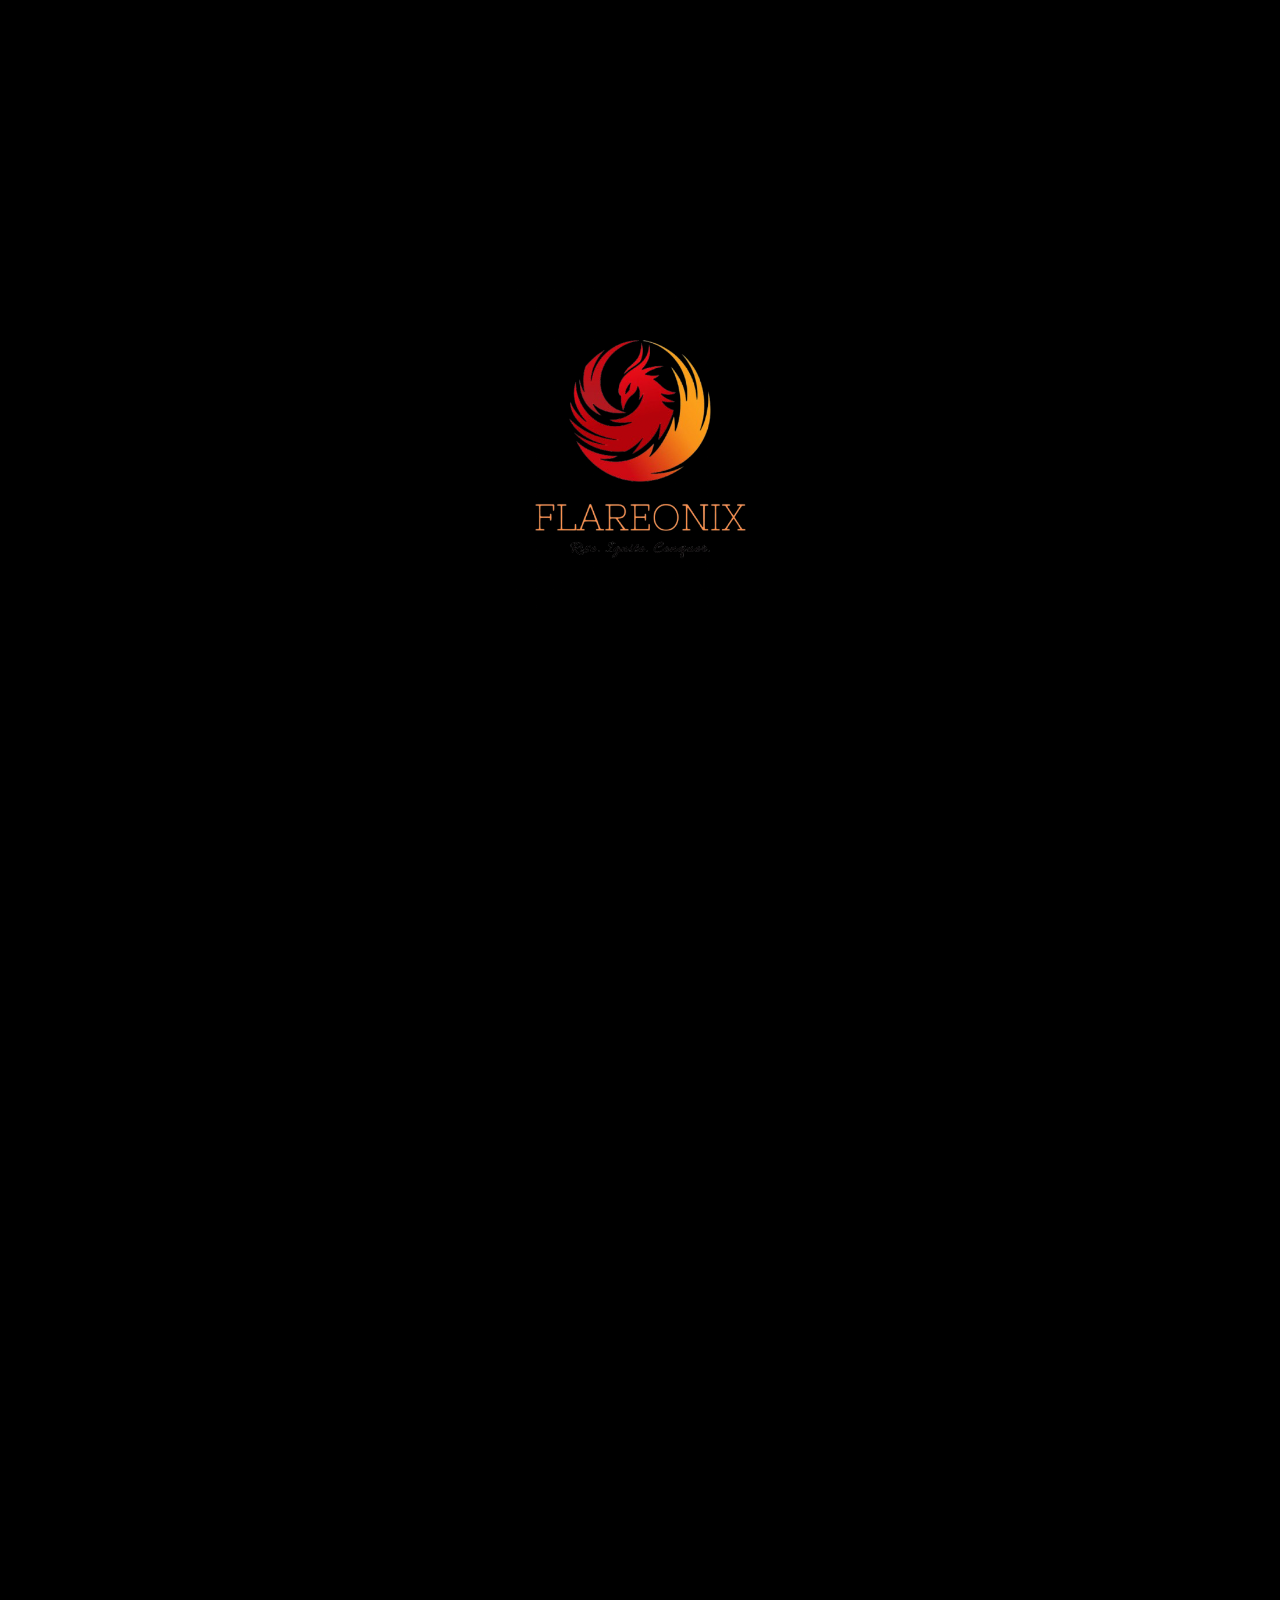
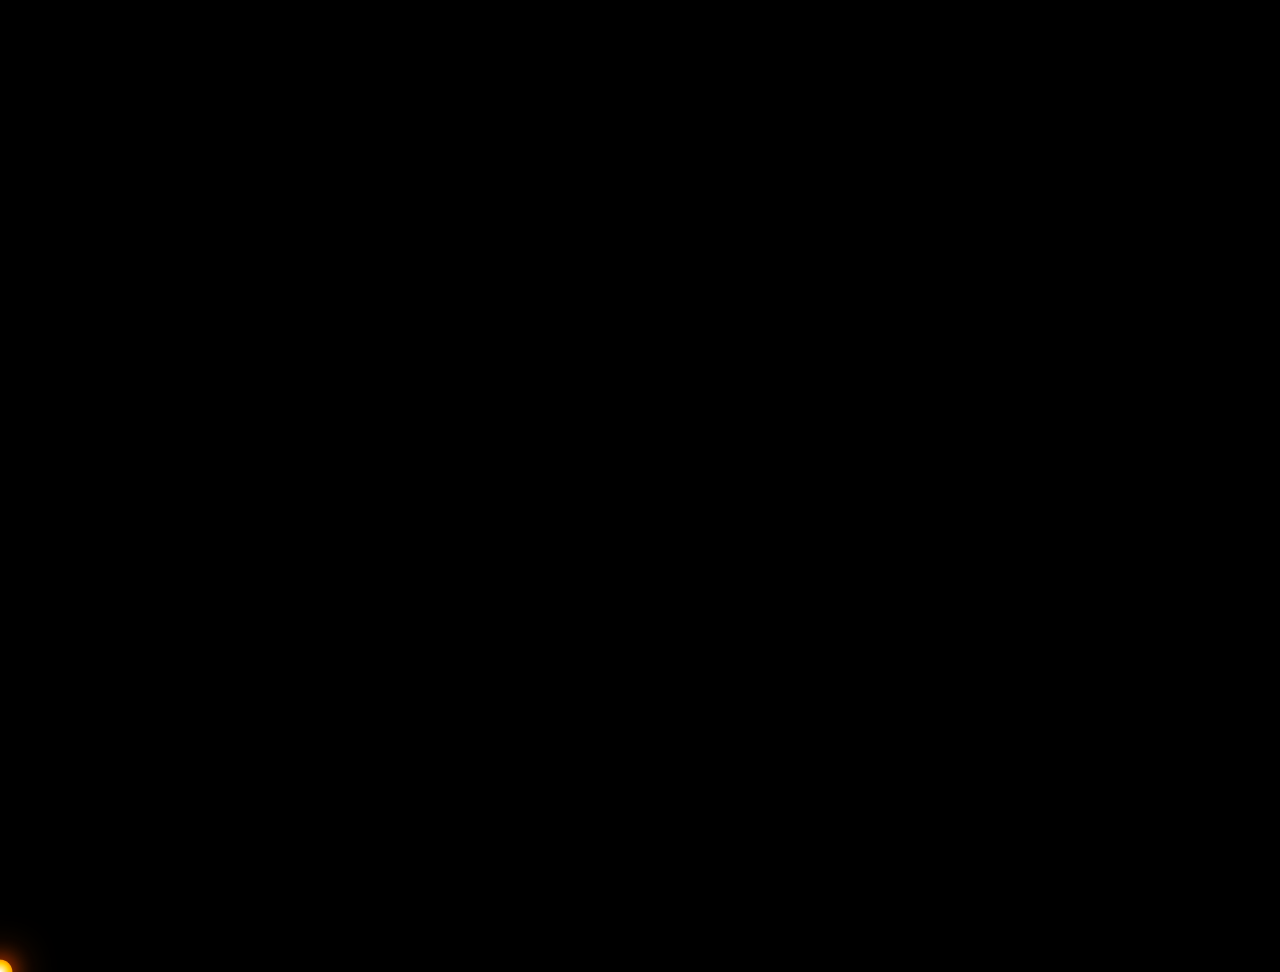
==== index.html @ 2923c957 "-->" ====
<!DOCTYPE html>
<html lang="en">
<head>
    <meta charset="UTF-8">
    <meta name="viewport" content="width=device-width, initial-scale=1.0">
    <link rel="stylesheet" href="style.css">
    <script src="script.js" defer></script>
    <title>Flareonix</title>
</head>
<body>

<div id="loader"></div>

<div id="contentSkeleton">
    <div class="skeleton title"></div>
    <div class="skeleton card"></div>
    <div class="skeleton card"></div>
</div>

<img src="/img/logo.png" id="loaderLogo" alt="Flareonix">

<div id="mainContent">

    <div class="noise"></div>
    <div class="blob blob1"></div>
    <div class="blob blob2"></div>
    <div class="blob blob3"></div>

    <header>

        <a href="/main/index.html" class="header-logo">
            <img src="/img/logo.png" alt="Flareonix" class="nav-logo" style="display: none;">
        </a>

        <nav class="desktop-nav">
            <a href="/main/index.html" class="active">Home</a>
            <a href="/main/about/index.html">About</a>
            <a href="#">Community</a>
            <a href="#">Agency</a>
            <a href="#">Incubator</a>
            <a href="#">AI Tools</a>
            <a href="/main/contact/index.html">Contact</a>
        </nav>

        <button class="flare desktop-flare">Enter The Fire</button>

        <button class="menu-toggle" aria-label="Open menu" aria-expanded="false">
            <span></span>
            <span></span>
            <span></span>
        </button>

    </header>

    <div class="mobile-menu" id="mobileMenu">
        <nav class="mobile-nav">
            <a href="/main/index.html" class="active">Home</a>
            <a href="/main/about/index.html">About</a>
            <a href="#">Community</a>
            <a href="#">Agency</a>
            <a href="#">Incubator</a>
            <a href="#">AI Tools</a>
            <a href="/main/contact/index.html">Contact</a>
        </nav>
        <button class="flare mobile-flare">Enter The Fire</button>
    </div>

    <section class="auth-screen" id="authScreen">
        <div class="auth-container">
            <h1>Enter the <span>Fire</span></h1>
            <p>Sign in to access your dashboard and community</p>
            <div class="auth-card">
                <button class="google-btn">
                    <svg width="22" height="22" viewBox="0 0 48 48">
                        <path fill="#FFC107" d="M43.6 20.5H42V20H24v8h11.3C33.7 32.7 29.3 36 24 36c-6.6 0-12-5.4-12-12S17.4 12 24 12c3 0 5.8 1.1 7.9 2.9l5.7-5.7C34.1 6.1 29.3 4 24 4 12.9 4 4 12.9 4 24s8.9 20 20 20 20-8.9 20-20c0-1.3-.1-2.7-.4-3.5z"/>
                        <path fill="#FF3D00" d="M6.3 14.7l6.6 4.8C14.7 16 19 12 24 12c3 0 5.8 1.1 7.9 2.9l5.7-5.7C34.1 6.1 29.3 4 24 4 16.3 4 9.7 8.3 6.3 14.7z"/>
                        <path fill="#4CAF50" d="M24 44c5.2 0 10-2 13.5-5.2l-6.2-5.2C29.2 35.1 26.7 36 24 36c-5.2 0-9.6-3.3-11.1-7.9l-6.5 5C9.7 39.7 16.3 44 24 44z"/>
                        <path fill="#1976D2" d="M43.6 20.5H42V20H24v8h11.3c-1 2.7-3 4.9-5.7 6.4l6.2 5.2C39.7 36.3 44 30.7 44 24c0-1.3-.1-2.7-.4-3.5z"/>
                    </svg>
                    Continue with Google
                </button>
                <div class="divider"><span>OR</span></div>
                <small>New to Flareonix? Just click above to create your account automatically.</small>
                <a href="#" class="back-home">← Back to Home</a>
            </div>
            <div class="auth-footer">By signing in, you agree to our Terms of Service and Privacy Policy.</div>
        </div>
    </section>

    <section class="hero">
        <div class="hero-content">
            <span class="tag">Rise. Ignite. Conquer.</span>
            <h1>
                This is not a platform.<br>
                <span>This is where creators are reborn.</span>
            </h1>
            <p>Join the movement. Build your identity. Earn. Grow. Dominate.</p>
            <div class="hero-buttons">
                <button class="primary">Get Started</button>
                <button class="secondary">View Work</button>
            </div>
        </div>
    </section>

    <section class="information">
        <div class="information-content">
            <h4>WHAT IS FLAREONIX?</h4>
            <h1>A Movement for the <span>Unstoppable</span></h1>
            <p>Flareonix is where ambitious youth transform their dreams into reality. We combine community, AI tools, mentorship, and real earning opportunities to create the ultimate ecosystem for creators and founders.</p>
        </div>
    </section>

    <section class="stats">
        <div class="stat-card reveal">
            <h2>150+</h2>
            <p>Projects Completed</p>
        </div>
        <div class="stat-card reveal">
            <h2>99%</h2>
            <p>Client Satisfaction</p>
        </div>
        <div class="stat-card reveal">
            <h2>24/7</h2>
            <p>Support System</p>
        </div>
    </section>

    <section class="features">
        <div class="feature reveal">
            <div class="icon"></div>
            <h3>Modern Motion</h3>
            <p>High-end transitions and immersive interactions.</p>
        </div>
        <div class="feature reveal">
            <div class="icon"></div>
            <h3>Premium UI</h3>
            <p>Minimal yet futuristic visual language.</p>
        </div>
        <div class="feature reveal">
            <div class="icon"></div>
            <h3>Performance</h3>
            <p>Optimized animations and smooth rendering.</p>
        </div>
    </section>

    <section class="cta reveal">
        <h2>Ready to build something extraordinary?</h2>
        <button>Start Project</button>
    </section>

</div><!-- end #mainContent -->

<div id="particles"></div>

<script>
/* Fire trail + sparks on mouse */
let lastX = 0, lastY = 0;

document.addEventListener("mousemove", (e) => {
    const distance = Math.hypot(e.clientX - lastX, e.clientY - lastY);
    if (distance < 8) return;
    lastX = e.clientX;
    lastY = e.clientY;
    const fire = document.createElement("div");
    fire.className = "fire-trail";
    fire.style.left = e.clientX + "px";
    fire.style.top  = e.clientY + "px";
    document.body.appendChild(fire);
    setTimeout(() => fire.remove(), 800);
});

document.addEventListener("click", (e) => {
    for (let i = 0; i < 18; i++) {
        const spark = document.createElement("div");
        spark.className = "spark";
        spark.style.left = e.clientX + "px";
        spark.style.top  = e.clientY + "px";
        const angle    = Math.random() * Math.PI * 2;
        const distance = 40 + Math.random() * 60;
        spark.style.setProperty("--dx", `${Math.cos(angle) * distance}px`);
        spark.style.setProperty("--dy", `${Math.sin(angle) * distance}px`);
        document.body.appendChild(spark);
        setTimeout(() => spark.remove(), 700);
    }
});

/* Flame cursor */
const cursor = document.createElement("div");
cursor.className = "flame-cursor";
document.body.appendChild(cursor);
document.addEventListener("mousemove", (e) => {
    cursor.style.left = e.clientX + "px";
    cursor.style.top  = e.clientY + "px";
});
</script>

<script>
/* Stat counter animation */
const counters = document.querySelectorAll('.stat-card h2');
const observer = new IntersectionObserver((entries) => {
    entries.forEach(entry => {
        if (!entry.isIntersecting) return;
        const counter     = entry.target;
        const originalText = counter.innerText;
        if (originalText.includes('/')) {
            let count = 0;
            const target = 24;
            const update = () => {
                count++;
                if (count <= target) {
                    counter.innerText = count + "/7";
                    setTimeout(update, 60);
                }
            };
            update();
        } else {
            const target = parseInt(originalText.replace(/\D/g, ''));
            const suffix = originalText.replace(/[0-9]/g, '');
            let count = 0;
            const updateCount = () => {
                const increment = Math.ceil(target / 140);
                count += increment;
                if (count >= target) {
                    counter.innerText = target + suffix;
                } else {
                    counter.innerText = count + suffix;
                    setTimeout(updateCount, 20);
                }
            };
            updateCount();
        }
        observer.unobserve(counter);
    });
}, { threshold: 0.5 });

counters.forEach(counter => observer.observe(counter));
</script>

</body>
</html>
---- style.css ----
*{
  margin:0;
  padding:0;
  box-sizing:border-box;
}

html{
    font-size:16px;
    overflow-x:hidden;
}

body{
    overflow-x:hidden;
    width:100%;
    cursor:none;
}

:root{
  --primary: rgb(255,69,0);
  --white: #fff
}

body{
  background:#000;
  color: var(--white);
  padding-left:env(safe-area-inset-left);
  padding-right:env(safe-area-inset-right);
  overflow-x:hidden;
  font-family: 'Poppins', sans-serif;
  font-weight: 800;
}

#contentSkeleton{
    position:fixed;
    inset:0;
    background:#000;
    z-index:10001;

    padding:140px 10%;

    transition:.3s;
}

.skeleton{
    position:relative;
    overflow:hidden;
    background:#111;
    border-radius:20px;
}

.skeleton::before{
    content:"";
    position:absolute;
    inset:0;

    background:
    linear-gradient(
        90deg,
        transparent,
        rgba(255,255,255,.08),
        transparent
    );

    animation:skeletonMove 1.2s infinite;
}

.skeleton.title{
    height:70px;
    width:50%;
    margin:auto;
    margin-bottom:40px;
}

.skeleton.card{
    height:220px;
    margin-bottom:25px;
}

@keyframes skeletonMove{

    from{
        transform:translateX(-100%);
    }

    to{
        transform:translateX(100%);
    }

}

.noise{
  position:fixed;
  width:100%;
  height:100%;
  background:url('https://grainy-gradients.vercel.app/noise.svg');
  opacity:0.04;
  pointer-events:none;
  z-index:1000;
}

header{
  width:100%;
  display:flex;
  align-items:center;
  justify-content:space-between;
  padding:22px 8%;
  padding-top:max(22px, env(safe-area-inset-top));
  position:fixed;
  top:0;
  z-index:500;
  backdrop-filter:blur(20px);
  -webkit-backdrop-filter:blur(20px);
}

/* Logo in header */
.header-logo{
  display:flex;
  align-items:center;
  text-decoration:none;
  flex-shrink:0;
}

.nav-logo{
  width:110px;
  height:auto;
  display:block;
  filter:drop-shadow(0 0 8px rgba(255,69,0,0.3));
}

.flare{
  background:var(--primary);
  color:white;
  border:none;
  padding:14px 50px;
  border-radius:999px;
  cursor:pointer;
  position:relative;
  overflow:hidden;
  display:inline-flex;
  align-items:center;
  transition:all 0.4s ease;
  justify-content:center;
  white-space:nowrap;
}

.flare:hover{
  transform:translateY(-3px) scale(1.05);
  box-shadow:
    0 0 10px rgba(255,69,0,0.6),
    0 0 25px rgba(255,69,0,0.8),
    0 0 50px rgba(255,69,0,0.6);
  background:#ff5a1f;
}

.flare::before{
  content:"";
  position:absolute;
  inset:0;
  border-radius:999px;
  background:rgba(255,255,255,0.15);
  opacity:0;
  transition:0.4s;
}

.flare:hover::before{
  opacity:1;
}

nav{
    display: flex;
    gap: 30px;
    align-items:center;
}

nav a{
  color:white;
  text-decoration:none;
  position:relative;
  transition:0.3s;
  font-size:0.95rem;
  font-weight:600;
}

/* underline */
nav a::after{
  content:"";
  position:absolute;
  left:0;
  bottom:-5px;
  width:0%;
  height:2px;
  background:var(--primary);
  transition:0.3s;
}

nav a:hover{
  color:var(--primary);
}

nav a:hover::after{
  width:100%;
}

nav a.active{
  color:var(--primary);
}

nav a.active::after{
  width:100%;
}

#loader{
  position:fixed;
  inset:0;
  background:#000;
  z-index:9999;
  overflow:hidden;
  transition:opacity 1s ease;
}

#loaderLogo{
  position:fixed;
  top:50%;
  left:50%;
  width:260px;
  transform:translate(-50%,-50%);
  z-index:10000;
  animation:blink 1s infinite alternate;    
  transition:
    top 1.8s cubic-bezier(0.65,0,0.35,1),
    left 1.8s cubic-bezier(0.65,0,0.35,1),
    width 1.8s cubic-bezier(0.65,0,0.35,1),
    transform 1.8s cubic-bezier(0.65,0,0.35,1);
}

@keyframes blink{

  0%{
    opacity:0.5;
    filter:drop-shadow(0 0 5px #ff3c00);
    transform:translate(-50%,-50%) scale(0.98);
  }

  100%{
    opacity:1;
    filter:drop-shadow(0 0 25px #ff6a00);
    transform:translate(-50%,-50%) scale(1.03);
  }

}

#mainContent{
  opacity:0;
  transition:opacity 1.2s ease;
}

.moveToHeader{
  animation: moveLogo 2s forwards ease-in-out;
}

@keyframes moveLogo{
  0%{
    top:50%;
    left:50%;
    transform:translate(-50%,-50%) scale(1);
    width:260px;
    opacity:1;
  }

  70%{
    top:20px;
    left:40px;
    transform:translate(0,0) scale(0.5);
    width:120px;
    opacity:1;
  }

  100%{
    top:20px;
    left:40px;
    transform:translate(0,0) scale(0.5);
    width:120px;
    opacity:0;
  }
}

#particles{
    position:fixed;
    inset:0;
    pointer-events:none;
    overflow:hidden;
    z-index:-1;
}

.fire-particle{
    position:absolute;
    width:8px;
    height:8px;
    border-radius:50%;
    background:var(--primary);
    filter:blur(2px);
    animation:floatUp linear forwards;
}

@keyframes floatUp{
    from{
        transform:translateY(100vh);
        opacity:1;
    }
    to{
        transform:translateY(-100px);
        opacity:0;
    }
}

.fire-trail,
.spark{
    position:fixed;
    pointer-events:none;
    border-radius:50%;
    z-index:99999;
}

.fire-trail{
    width:12px;
    height:12px;
    background:radial-gradient(
        circle,
        #fff 0%,
        #ffcc00 25%,
        #ff6900 60%,
        transparent 100%
    );
    animation:fireFade .8s forwards;
}

.spark{
    width:6px;
    height:6px;
    background:#ffd700;
    box-shadow:
        0 0 10px #ffd700,
        0 0 20px #ff6900;
    animation:sparkFly .7s forwards;
}

@keyframes fireFade{
    0%{
        opacity:1;
        transform:scale(1);
    }

    100%{
        opacity:0;
        transform:scale(3);
    }
}

@keyframes sparkFly{
    100%{
        opacity:0;
        transform:
            translate(
                var(--dx),
                var(--dy)
            )
            scale(0);
    }
}

.flame-cursor{
    position:fixed;
    width:25px;
    height:25px;
    border-radius:50%;
    background:
        radial-gradient(
            circle,
            #fff,
            #ffcc00,
            #ff4500
        );
    pointer-events:none;
    z-index:999999;
    transform:translate(-50%,-50%);
    box-shadow:
        0 0 20px #ff4500,
        0 0 40px #ff6900;
}

.blob{
  position:fixed;
  border-radius:50%;
  filter:blur(120px);
  opacity:0.18;
  z-index:-1;
}

.blob1{
  width:400px;
  height:400px;
  background:var(--primary);
  top:-100px;
  left:-100px;
}

.blob2{
  width:350px;
  height:350px;
  background:#ff8c42;
  right:-100px;
  top:200px;
}

.blob3{
  width:300px;
  height:300px;
  background:#ff3c00;
  bottom:-100px;
  left:40%;
}

/* HERO SECTION */

.hero{
    min-height:100vh;
    width:100%;
    display:flex;
    justify-content:center;
    align-items:center;
    text-align:center;
    position:relative;
    overflow:hidden;
    padding:0 8%;
    background:
    radial-gradient(circle at center,
    rgba(255,69,0,0.18) 0%,
    rgba(0,0,0,0.95) 45%,
    #000 75%);
}

.information{
    width:100%;
    display:flex;
    justify-content:center;
    align-items:center;
    text-align:center;
    position:relative;
    overflow:hidden;
    padding:0 8%;
}

/* HERO CONTENT */

.hero-content{
    max-width:1300px;
    z-index:2;
}

.information-content{
    max-width:1300px;
    z-index:2;
}

.information h1{
    font-family:'Poppins',sans-serif;
    font-size:clamp(2.2rem,6vw,5rem);
    font-weight:900;
    line-height:0.95;
    color:white;
    letter-spacing:-5px;
    margin-bottom:35px;
}

.information h1 span{
    color:#ff4500;
}

.information p{
    color:#9f9f9f;
    font-size:1.25rem;
    line-height:1.8;
    max-width:850px;
    margin:auto;

    font-family:'Poppins',sans-serif;
    font-weight:500;
}

/* TAG */

.tag{
    display:inline-block;
    padding:12px 22px;
    border:1px solid rgba(255,69,0,0.4);
    border-radius:999px;
    color:#ff4500;
    background:rgba(255,69,0,0.08);
    font-size:0.9rem;
    letter-spacing:4px;
    text-transform:uppercase;
    margin-bottom:35px;
    backdrop-filter:blur(10px);
}

/* HEADING */

.hero h1{
    font-family:'Poppins',sans-serif;
    font-size:clamp(2.8rem,8vw,7rem);
    font-weight:900;
    line-height:0.95;
    color:white;
    letter-spacing:-5px;
    margin-bottom:35px;
}

/* ORANGE TEXT */

.hero h1 span{
    color:#ff4500;
/* 
    text-shadow:
    0 0 15px rgba(255,69,0,0.6),
    0 0 35px rgba(255,69,0,0.4),
    0 0 60px rgba(255,69,0,0.25); */
}

/* PARAGRAPH */

.hero p{
    color:#9f9f9f;
    font-size:1.25rem;
    line-height:1.8;
    max-width:850px;
    margin:auto;

    font-family:'Poppins',sans-serif;
    font-weight:500;
}

.hero p,
.information p{
    font-size:clamp(1rem,2vw,1.25rem);
}

img{
    max-width:100%;
    height:auto;
    display:block;
}

/* BUTTONS */

.hero-buttons{
    margin-top:50px;
    display:flex;
    justify-content:center;
    gap:25px;
}

/* PRIMARY BUTTON */

.primary{
    padding:18px 45px;
    border:none;
    border-radius:999px;
    background:#ff4500;
    color:white;
    font-size:1rem;
    font-weight:600;
    cursor:pointer;

    transition:0.4s ease;

    box-shadow:
    0 0 10px rgba(255,69,0,0.4),
    0 0 25px rgba(255,69,0,0.2);
}

.primary:hover{
    transform:translateY(-5px) scale(1.05);

    box-shadow:
    0 0 20px rgba(255,69,0,0.7),
    0 0 50px rgba(255,69,0,0.5);
}

/* SECONDARY BUTTON */

.secondary{
    padding:18px 45px;
    border-radius:999px;
    border:1px solid rgba(255,255,255,0.15);
    background:transparent;
    color:white;
    font-size:1rem;
    font-weight:600;
    cursor:pointer;

    transition:0.4s ease;
}

.secondary:hover{
    background:white;
    color:black;
    transform:translateY(-5px);
}


@media(max-width:1200px){

    .hero h1{
        font-size:5rem;
    }

}

@media(max-width:768px){

    .hero h1{
        font-size:3.2rem;
        letter-spacing:-2px;
    }

    .hero p{
        font-size:1rem;
    }

    .hero-buttons{
        flex-direction:column;
        align-items:center;
    }

}

.stats{
  padding:120px 8%;
  display:grid;
  grid-template-columns:repeat(3,1fr);
  gap:30px;
}

.stat-card{
  background:rgba(255,255,255,0.03);
  border:1px solid rgba(255,255,255,0.08);
  border-radius:30px;
  padding:50px;
  text-align:center;
  transition:0.4s;
}

.stat-card:hover{
  transform:translateY(-10px);
  border-color:rgba(255,69,0,0.5);
}

.stat-card h2{
  font-size:4rem;
  color:var(--primary);
}

.features{
  padding:100px 8%;
  display:grid;
  grid-template-columns:repeat(3,1fr);
  gap:30px;
}

.feature{
  background:rgba(255,255,255,0.03);
  border-radius:30px;
  padding:40px;
  border:1px solid rgba(255,255,255,0.08);
  transition:0.4s;
}

.feature:hover{
  transform:translateY(-12px);
  border-color:rgba(255,69,0,0.4);
}

.icon{
  width:60px;
  height:60px;
  border-radius:20px;
  background:linear-gradient(135deg,var(--primary),#ff8c42);
  margin-bottom:20px;
}

.feature h3{
  margin-bottom:20px;
}

.feature p{
  color:#999;
  line-height:1.7;
}

.cta{
  padding:150px 8%;
  text-align:center;
}

.cta h2{
  font-size:clamp(2rem,5vw,4rem);
  margin-bottom:40px;
}

.cta button{
  background:var(--primary);
  border:none;
  color:white;
  padding:20px 40px;
  border-radius:20px;
  font-size:1rem;
  cursor:pointer;
}

/* AUTH SCREEN */

.auth-screen{
    position:fixed;
    inset:0;
    background:#000;
    z-index:9999;

    display:flex;
    justify-content:center;
    align-items:center;

    opacity:0;
    visibility:hidden;
    transform:scale(.8) rotate(-8deg);

    transition:
        opacity .7s ease,
        transform .7s cubic-bezier(.34,1.56,.64,1),
        visibility .7s;

    overflow:hidden;
}

.auth-screen.show{
    opacity:1;
    visibility:visible;
    transform:scale(1) rotate(0deg);
}

.auth-container{
    animation:none;
}

.auth-screen::before{
    content:"";
    position:absolute;
    width:600px;
    height:600px;
    background:radial-gradient(circle,
    rgba(255,69,0,0.18) 0%,
    transparent 70%);

    top:-200px;
    left:50%;
    transform:translateX(-50%);
}

/* CONTAINER */

.auth-container{
    width:100%;
    max-width:700px;
    text-align:center;
    z-index:2;
}

/* LOGO */

.auth-logo{
    width:90px;
    margin-bottom:25px;

    filter:drop-shadow(0 0 20px rgba(255,69,0,0.4));
}

/* TITLE */

.auth-container h1{
    font-size:clamp(2.5rem,6vw,4.5rem);
    font-weight:900;
    line-height:1;
    margin-bottom:18px;

    letter-spacing:-3px;
}

.auth-container h1 span{
    color:#ff4500;
}

/* SUBTITLE */

.auth-container p{
    color:#9f9f9f;
    font-size:1.3rem;
    margin-bottom:60px;
}

/* CARD */

.auth-card{
    width:100%;
    background:rgba(255,255,255,0.02);

    border:1px solid rgba(255,255,255,0.08);

    border-radius:35px;

    padding:45px;

    backdrop-filter:blur(20px);

    box-shadow:
    0 0 30px rgba(255,69,0,0.06);
}

/* GOOGLE BUTTON */

.google-btn{
    width:100%;
    padding:22px;

    border:none;
    border-radius:999px;

    background:white;
    color:black;

    font-size:1.4rem;
    font-weight:600;

    display:flex;
    justify-content:center;
    align-items:center;
    gap:18px;

    cursor:pointer;

    transition:0.4s;
}

.google-btn:hover{
    transform:translateY(-4px) scale(1.02);

    box-shadow:
    0 0 30px rgba(255,255,255,0.25);
}

/* DIVIDER */

.divider{
    margin:40px 0;
    position:relative;
}

.divider::before{
    content:"";
    position:absolute;
    top:50%;
    left:0;

    width:100%;
    height:1px;

    background:rgba(255,255,255,0.08);
}

.divider span{
    position:relative;
    padding:8px 16px;

    background:#151515;
    color:#888;
    font-size:0.9rem;
}

/* SMALL TEXT */

.auth-card small{
    display:block;
    color:#8d8d8d;
    font-size:1.1rem;
    line-height:1.8;

    margin-bottom:40px;
}

/* BACK LINK */

.back-home{
    color:#9f9f9f;
    text-decoration:none;

    font-size:1.2rem;

    transition:0.3s;
}

.back-home:hover{
    color:#ff4500;
}

/* FOOTER */

.auth-footer{
    margin-top:40px;
    color:#777;
    font-size:0.95rem;
}

/* RESPONSIVE */

@media(max-width:768px){

    .auth-container{
        padding:0 20px;
    }

    .auth-container h1{
        font-size:3rem;
    }

    .auth-container p{
        font-size:1rem;
    }

    .auth-card{
        padding:30px;
    }

    .google-btn{
        font-size:1rem;
        padding:18px;
    }

}

@media (max-width:768px){

    .hero{
        padding:0 5%;
        min-height:90vh;
    }

    .hero-buttons{
        flex-direction:column;
        width:100%;
    }

    .primary,
    .secondary{
        width:100%;
        max-width:320px;
    }

    .stats{
        grid-template-columns:1fr;
        padding:80px 5%;
    }

    .features{
        grid-template-columns:1fr;
        padding:80px 5%;
    }

    .feature,
    .stat-card{
        padding:30px;
    }

    .information{
        padding:80px 5%;
    }

    .blob{
        opacity:.12;
    }

    #loaderLogo{
        width:180px;
    }
}
@media (min-width:769px) and (max-width:1024px){

    .stats{
        grid-template-columns:repeat(2,1fr);
    }

    .features{
        grid-template-columns:repeat(2,1fr);
    }

    .hero{
        padding:0 6%;
    }

    .information{
        padding:100px 6%;
    }

    nav{
        gap:20px;
    }

    nav a{
        font-size:.9rem;
    }
}
@media (min-width:1025px) and (max-width:1440px){

    nav{
        gap:25px;
    }

    .hero{
        padding:0 8%;
    }
}

@media (min-width:1800px){

    html{
        font-size:20px;
    }

    .hero-content,
    .information-content{
        max-width:1700px;
    }

    .stats,
    .features{
        max-width:1800px;
        margin:auto;
    }

    .cta{
        padding:200px 8%;
    }

    .blob1{
        width:700px;
        height:700px;
    }

    .blob2{
        width:600px;
        height:600px;
    }

    .blob3{
        width:550px;
        height:550px;
    }
}

.menu-toggle{
  display:none;
  flex-direction:column;
  justify-content:center;
  align-items:center;
  gap:5px;
  width:44px;
  height:44px;
  background:rgba(255,255,255,0.06);
  border:1px solid rgba(255,255,255,0.12);
  border-radius:12px;
  cursor:pointer;
  z-index:600;
  flex-shrink:0;
  transition:background 0.3s, border-color 0.3s;
}

.menu-toggle:hover{
  background:rgba(255,69,0,0.12);
  border-color:rgba(255,69,0,0.4);
}

.menu-toggle span{
  display:block;
  width:20px;
  height:2px;
  background:white;
  border-radius:2px;
  transition:
    transform 0.4s cubic-bezier(0.23,1,0.32,1),
    opacity   0.3s ease,
    width     0.3s ease;
  transform-origin:center;
}

/* Active state → X */
.menu-toggle.active span:nth-child(1){
  transform:translateY(7px) rotate(45deg);
}
.menu-toggle.active span:nth-child(2){
  opacity:0;
  width:0;
}
.menu-toggle.active span:nth-child(3){
  transform:translateY(-7px) rotate(-45deg);
}

.mobile-menu{
  display:none;
  position:fixed;
  top:0;
  left:0;
  width:100%;
  height:100%;
  background:#000;
  z-index:450;
  flex-direction:column;
  justify-content:center;
  align-items:center;
  gap:0;

  /* hidden state */
  opacity:0;
  visibility:hidden;
  clip-path:ellipse(0% 0% at 95% 5%);
  transition:
    opacity      0.5s ease,
    visibility   0.5s ease,
    clip-path    0.6s cubic-bezier(0.77,0,0.175,1);
}

.mobile-menu::before{
  content:"";
  position:absolute;
  width:700px;
  height:700px;
  background:radial-gradient(circle,
    rgba(255,69,0,0.14) 0%,
    transparent 70%);
  top:-200px;
  right:-200px;
  pointer-events:none;
}

.mobile-menu.active{
  opacity:1;
  visibility:visible;
  clip-path:ellipse(150% 150% at 95% 5%);
}

/* Mobile nav links */
.mobile-nav{
  display:flex;
  flex-direction:column;
  align-items:center;
  gap:0;
  width:100%;
}

.mobile-nav a{
  display:block;
  width:100%;
  text-align:center;
  color:rgba(255,255,255,0.7);
  text-decoration:none;
  font-size:clamp(1.6rem, 7vw, 2.6rem);
  font-weight:900;
  letter-spacing:-1px;
  padding:16px 0;
  border-bottom:1px solid rgba(255,255,255,0.06);
  transition:color 0.3s, letter-spacing 0.3s;

  /* stagger in */
  opacity:0;
  transform:translateY(20px);
  transition:
    color         0.3s,
    letter-spacing 0.3s,
    opacity       0.4s ease,
    transform     0.4s ease;
}

.mobile-nav a:first-child{
  border-top:1px solid rgba(255,255,255,0.06);
}

.mobile-nav a:hover,
.mobile-nav a.active{
  color:#ff4500;
  letter-spacing:1px;
}

.mobile-menu.active .mobile-nav a{
  opacity:1;
  transform:translateY(0);
}
.mobile-menu.active .mobile-nav a:nth-child(1){ transition-delay:0.15s; }
.mobile-menu.active .mobile-nav a:nth-child(2){ transition-delay:0.20s; }
.mobile-menu.active .mobile-nav a:nth-child(3){ transition-delay:0.25s; }
.mobile-menu.active .mobile-nav a:nth-child(4){ transition-delay:0.30s; }
.mobile-menu.active .mobile-nav a:nth-child(5){ transition-delay:0.35s; }
.mobile-menu.active .mobile-nav a:nth-child(6){ transition-delay:0.40s; }
.mobile-menu.active .mobile-nav a:nth-child(7){ transition-delay:0.45s; }

.mobile-flare{
  margin-top:40px;
  font-size:1.1rem;
  padding:16px 50px;

  opacity:0;
  transform:translateY(20px);
  transition:
    opacity   0.4s ease 0.5s,
    transform 0.4s ease 0.5s;
}

.mobile-menu.active .mobile-flare{
  opacity:1;
  transform:translateY(0);
}


@media (max-width:768px){

  .desktop-nav,
  .desktop-flare{
    display:none !important;
  }

  .menu-toggle{
    display:flex;
  }

  .mobile-menu{
    display:flex;
  }

  header{
    padding:18px 5%;
  }

  body.menu-open{
    overflow:hidden;
  }

}

@media (min-width:769px){

  .menu-toggle{
    display:none !important;
  }

  .mobile-menu{
    display:none !important;
  }

}
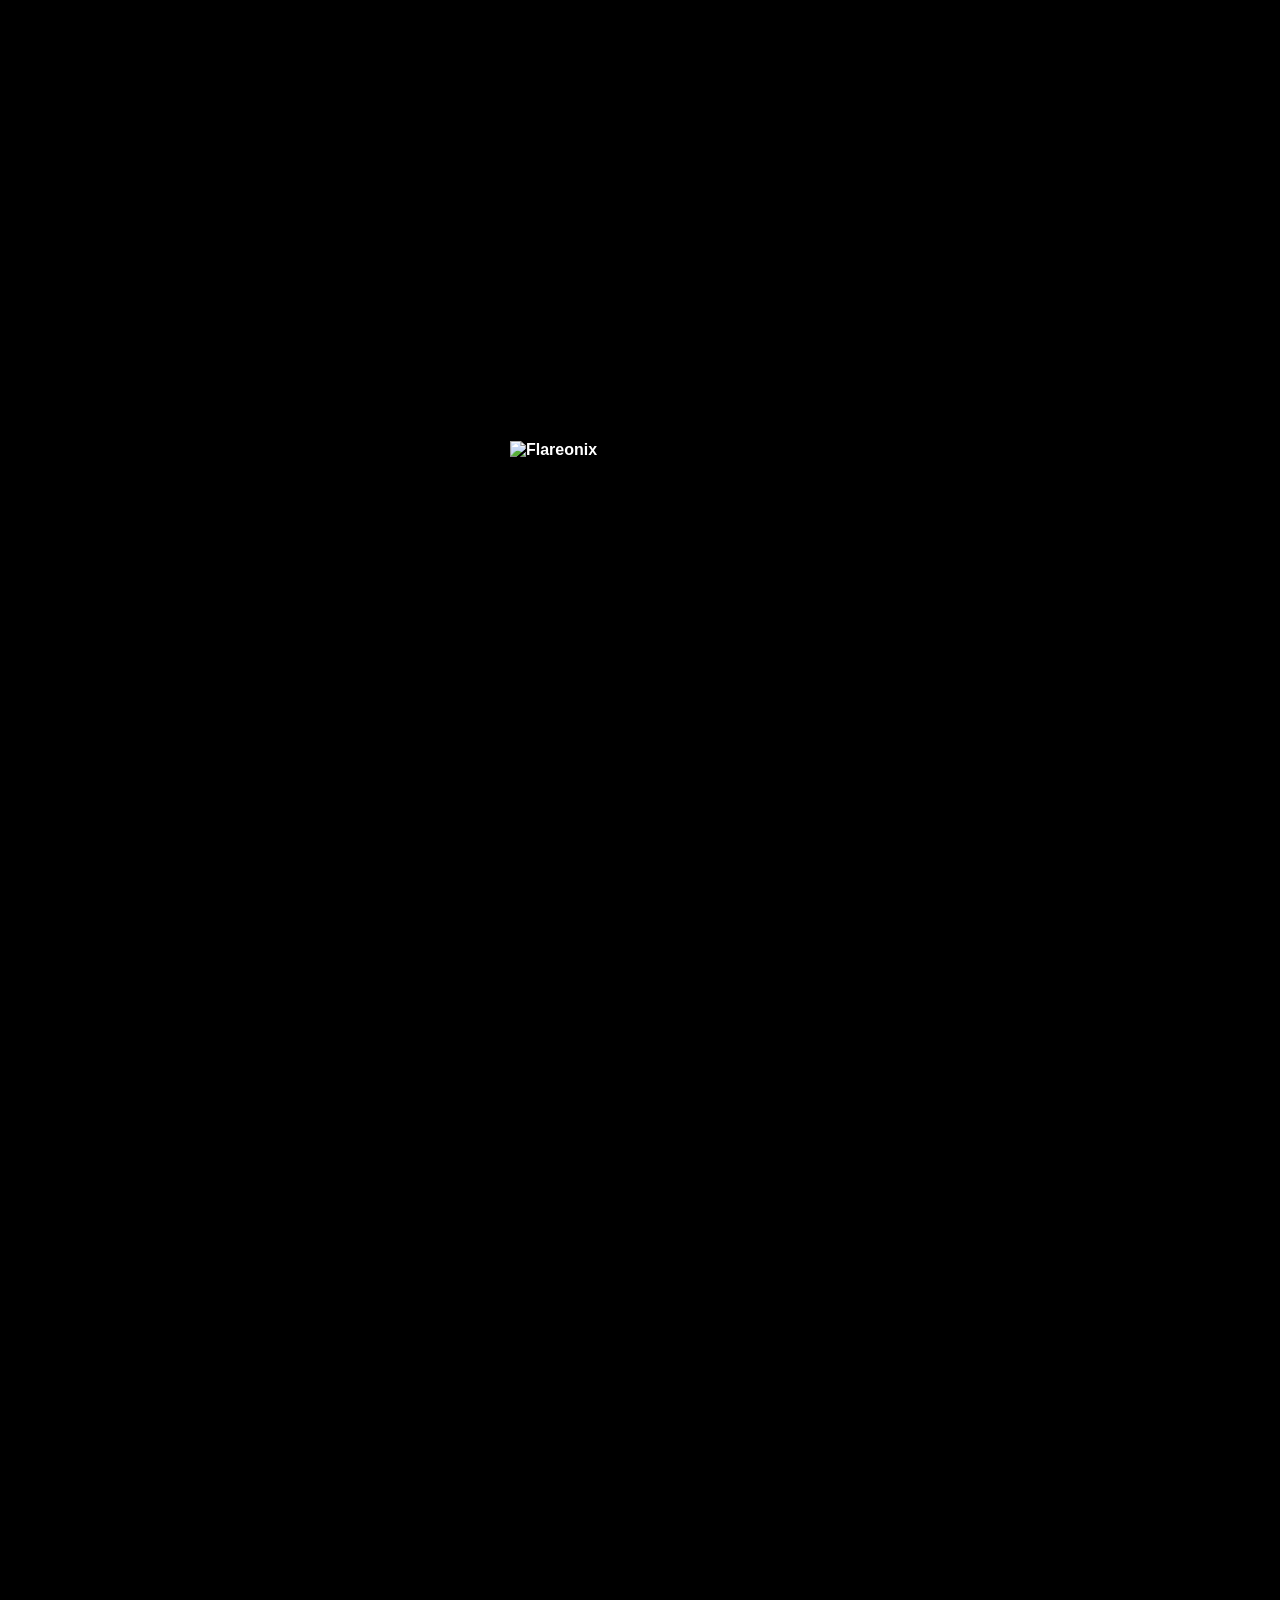
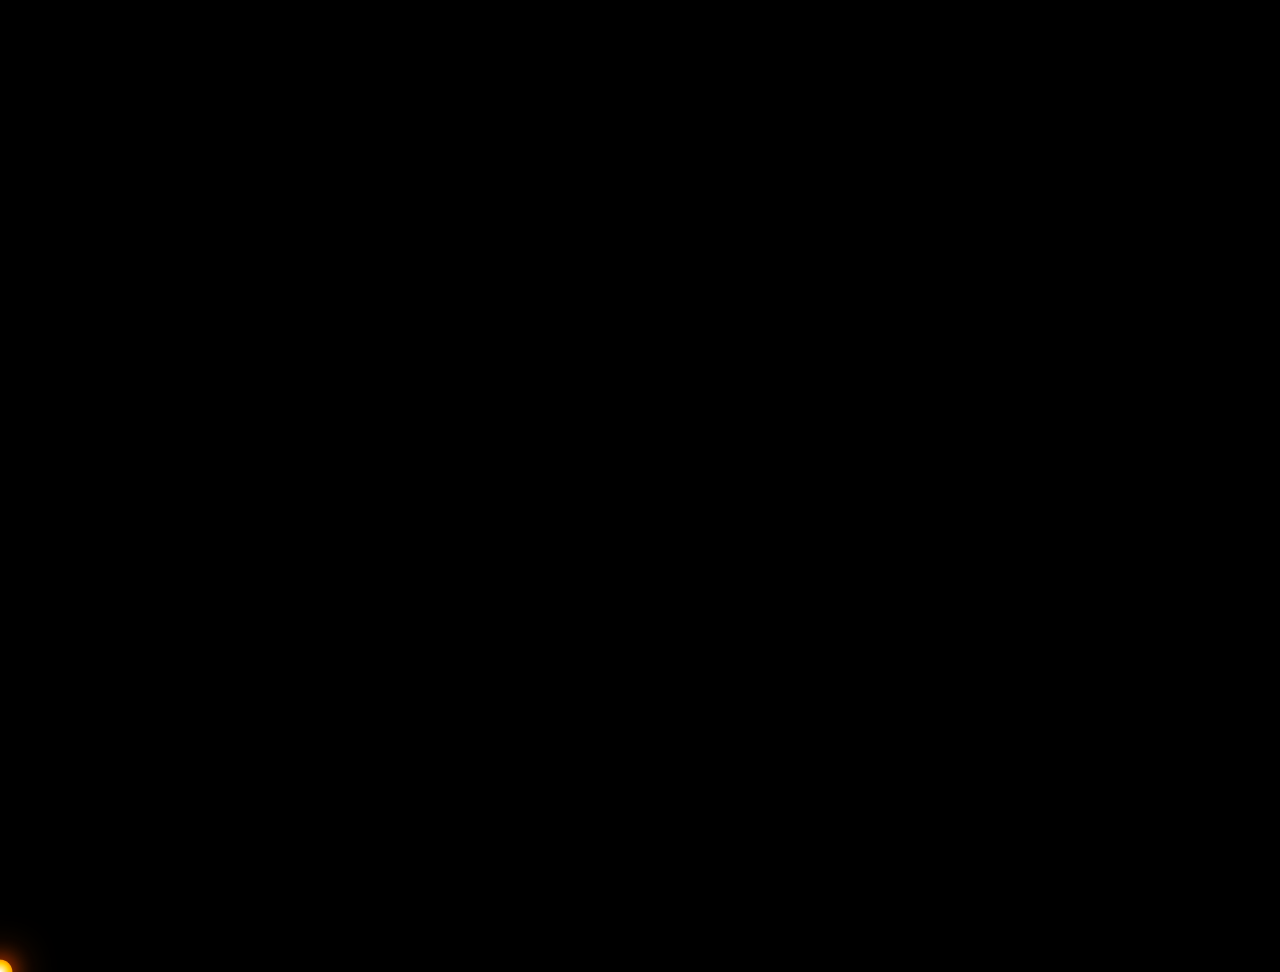
==== commit e939a55b: "-->" ====
--- a/index.html
+++ b/index.html
@@ -17,7 +17,7 @@
     <div class="skeleton card"></div>
 </div>
 
-<img src="/img/logo.png" id="loaderLogo" alt="Flareonix">
+<img src="/main/img/logo.png" id="loaderLogo" alt="Flareonix">
 
 <div id="mainContent">
 
@@ -29,7 +29,7 @@
     <header>
 
         <a href="/main/index.html" class="header-logo">
-            <img src="/img/logo.png" alt="Flareonix" class="nav-logo" style="display: none;">
+            <img src="/main/img/logo.png" alt="Flareonix" class="nav-logo" style="display: none;">
         </a>
 
         <nav class="desktop-nav">
@@ -237,4 +237,4 @@
 </script>
 
 </body>
-</html>+</html>
